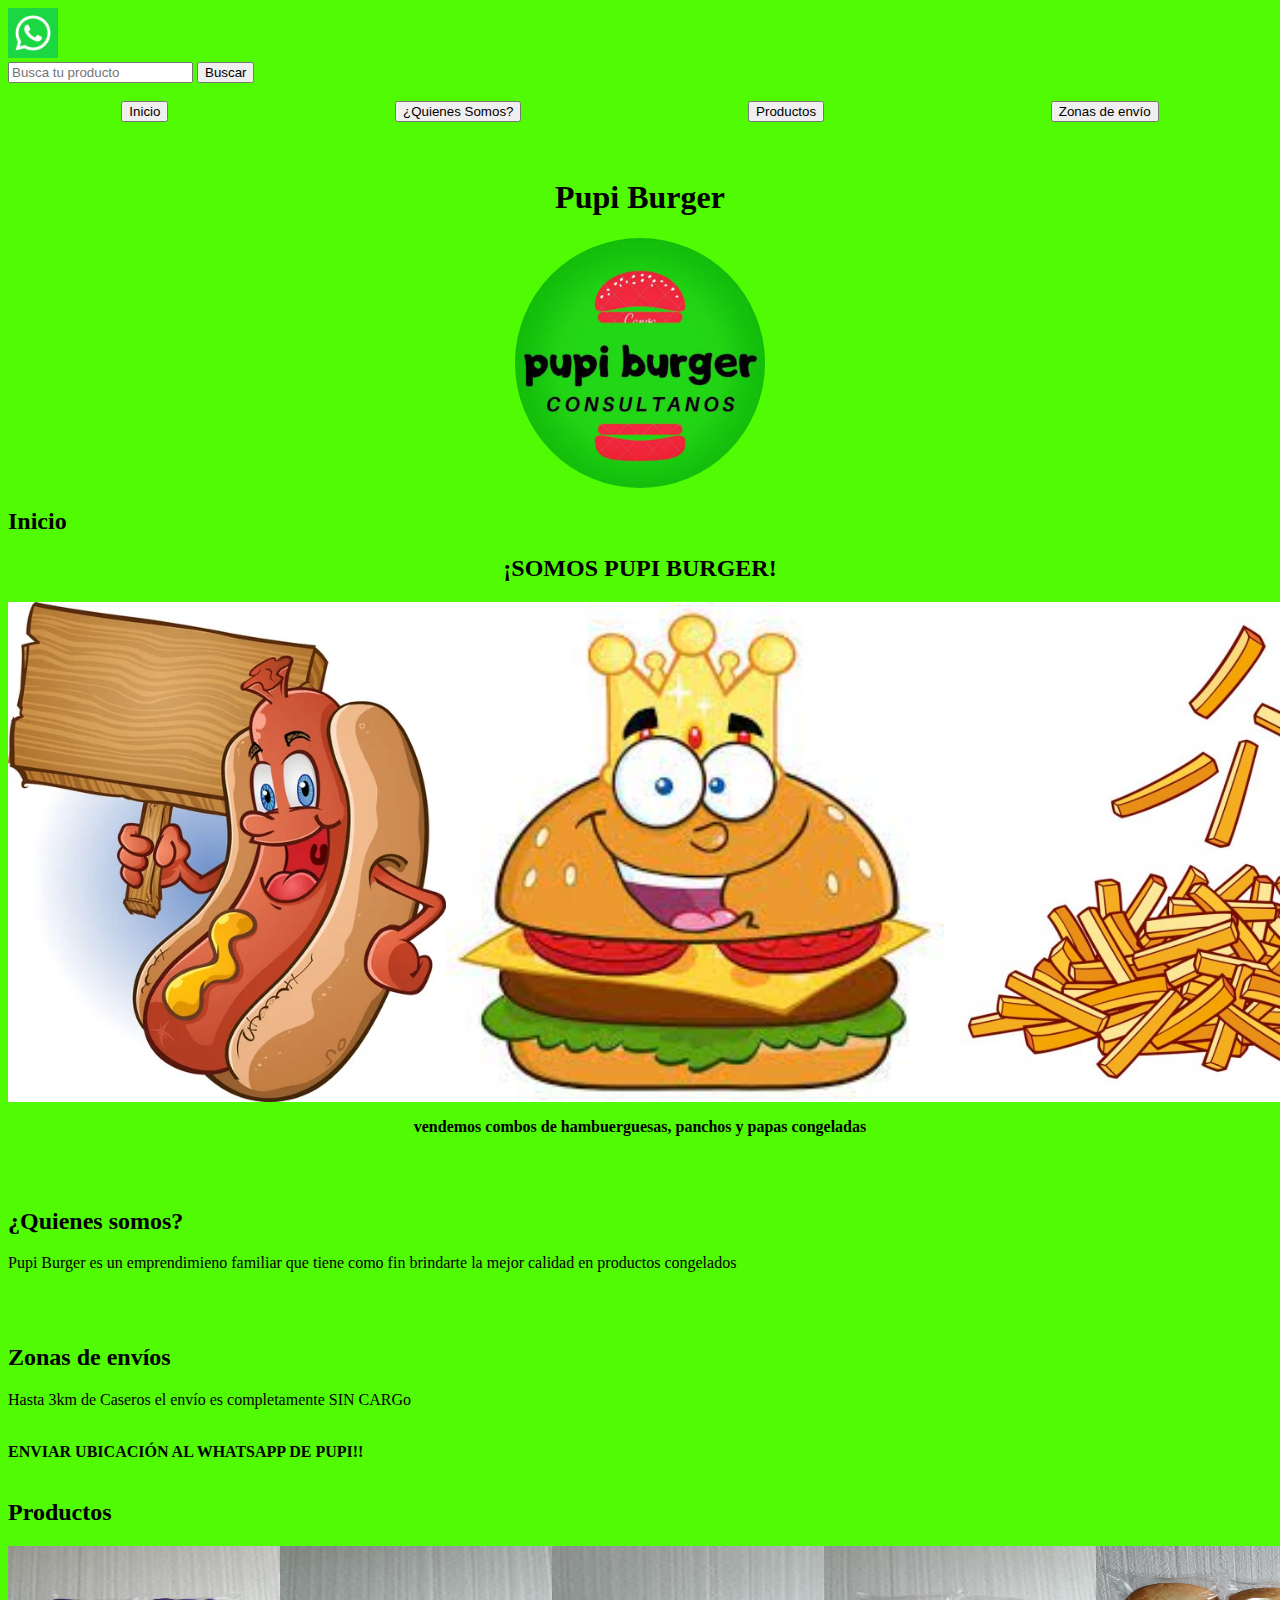
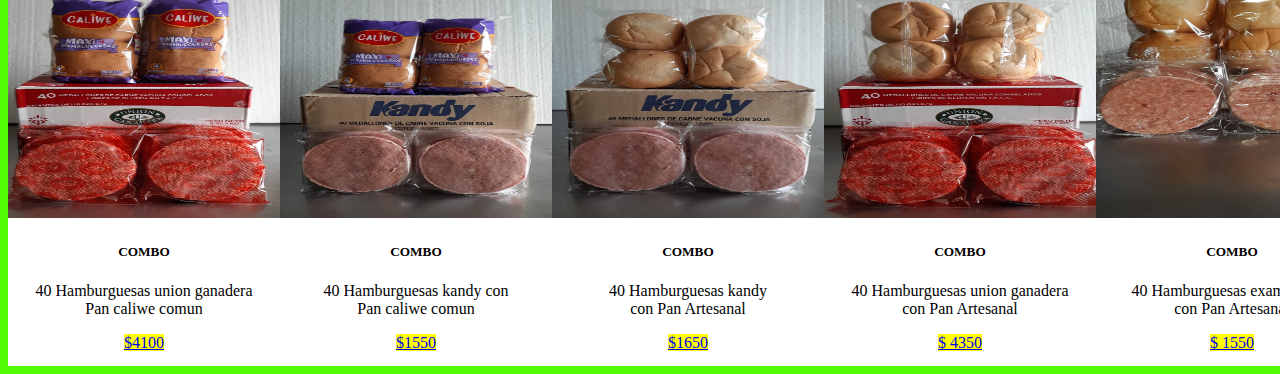
==== index (3).html @ 5ad2c518 "Add files via upload" ====
<!DOCTYPE html>
<html lang="en" dir="ltr">
  <head>
    <meta charset="utf-8">
    <title>Tienda Online Pupi Burger</title>
    <link href="https://cdn.jsdelivr.net/npm/bootstrap@5.1.3/dist/css/bootstrap.min.css" rel="stylesheet" integrity="sha384-1BmE4kWBq78iYhFldvKuhfTAU6auU8tT94WrHftjDbrCEXSU1oBoqyl2QvZ6jIW3" crossorigin="anonymous">
    <link rel="stylesheet" href="css/estilo.css">

    </head>
  <body>

<div class="footer">
  <a href="https://wa.me/+541163359650/?text=pupiburgerwhatsapp" target="_blank">
    <img src="imagenes/logow.png" width="50" height="50">
 </a>
</div>



<nav class="navbar navbar-light bg-light">
  <div class="buscador">
    <div class="container-fluid">
      <form class="d-flex">
        <input class="form-control me-2" type="search" placeholder="Busca tu producto" aria-label="Search">
      <a href="#productos"> <button class="btn btn-outline-success" type="submit">Buscar</button> </a>
      </form>
    </div>
  </div>
</nav>
<br>


<div class="ContenedoresBotones">
  <div class="boton1">
    <a href="#inicio"><button class="nav-link active" aria-current="page" href="#inicio">Inicio</button></a>
  </div>
  <div class="boton2">
    <a href="#quienessomos"><button class="nav-link" href="#quienessomos">¿Quienes Somos?</button></a>
  </div>
  <div class="boton3">
    <a href="#productos"><button class="nav-link"  href="#productos">Productos</button></a>
  </div>
  <div class="boton4">
    <a href="#envios"><button class="nav-link" href="#envio" >Zonas de envío</button></a>
  </div>
</div>


<br>
<br>
    <div class="titulo">
      <h1>Pupi Burger</h1>
    </div>

<div class="logo">
  <img src="imagenes/logo.jpeg" alt="logo pupi burger">
</div>

<h2 id='inicio'>Inicio</h2>
<div class="subtitulo">
  <h2>¡SOMOS PUPI BURGER!</h2>
</div>
<div class="ImagenesInicio">
<img src="imagenes/pancho.webp" alt="">
<img src="imagenes/paty.jpg" alt="">
<br>
<img src="imagenes/papas.jpg" alt="">
<img src="imagenes/nugets.webp" alt="">
<img src="imagenes/patitas.webp" alt="">
</div>



<div class="descripcion">
  <p> <b>vendemos combos de hambuerguesas, panchos y papas congeladas</b> </p>
  </div>

<br>
<br>

<h2 id='quienessomos'>¿Quienes somos?</h2>
<p> Pupi Burger es un emprendimieno familiar que tiene como fin brindarte la mejor calidad en productos congelados </p>

<br>
<br>
<h2 id='envios'>Zonas de envíos</h2>
<p> Hasta 3km de Caseros el envío es completamente SIN CARGo </p>
 <br>
<b>ENVIAR UBICACIÓN AL WHATSAPP DE PUPI!!</b>

<br>
<br>



<h2 id='productos'>Productos</h2>
  <div class="ContenedoresProductos" >
<div class="card1">
    <img src="imagenes/catalogo/union.jpeg" class="card-img-top" alt="...">
    <h5 class="card1titulo">COMBO</h5>
    <p class="card1texto">40 Hamburguesas union ganadera <br>
                          Pan caliwe comun </p>
    <a href="#" class="CardPrecio">$4100</a>
</div>
<br>
<div class="card2">
   <img src="imagenes/catalogo/candy.jpeg" class="card-img-top" alt="...">
   <h5 class="card2titulo">COMBO</h5>
   <p class="card2texto">40 Hamburguesas kandy con <br>
                        Pan caliwe comun </p>
   <a href="#" class="CardPrecio">$1550</a>
</div>
<br>
<div class="card3">
    <img src="imagenes/catalogo/kandyart.jpg" class="card-img-top" alt="...">
    <h5 class="card3titulo">COMBO</h5>
    <p class="card3texto">40 Hamburguesas kandy  <br>
                            con Pan Artesanal      </p>
    <a href="#" class="CardPrecio"> $1650  </a>
</div>
  <br>
  <div class="card4">
      <img src="imagenes/catalogo/unionart.jpeg" class="card-img-top" alt="...">
      <h5 class="card4titulo">COMBO</h5>
      <p class="card4texto">40 Hamburguesas union ganadera   <br>
                                con Pan Artesanal </p>
      <a href="#" class="CardPrecio"> $ 4350     </a>
  </div>
<br>
<div class="card5">
    <img src="imagenes/catalogo/hamb.jpeg" class="card-img-top" alt="...">
    <h5 class="card5titulo">COMBO</h5>
    <p class="card5texto">40 Hamburguesas exambar con <br>
                              con Pan Artesanal </p>
    <a href="#" class="CardPrecio"> $ 1550   </a>
</div>
<br>
<div class="card6">
    <img src="imagenes/catalogo/papfinca.jpeg" class="card-img-top" alt="...">
    <h5 class="card6titulo">Papas</h5>
    <p class="card6texto"> Papas Congeladas Finca Balcarce  <br>
                            10kg</p>
    <a href="#" class="CardPrecio">  $1400  </a>
</div>
<br>
<div class="card7">
  <img src="imagenes/catalogo/delosan.jpeg" class="card-img-top"  alt="">
  <h5 class="card7titulo">Panchos</h5>
  <p class="card7texto"> 60 super panchos delosan con <br>
                         Pan caliwe comun   </p>
  <a href="#" class="CardPrecio">  $1600  </a>
  </div>
<br>

</div>



</div>





  </body>

</html>
---- css/estilo.css ----
body {
  background-color: #50FB04 ;}
  .buscador {}
.titulo {text-align: center;}
.subtitulo {text-align: center;}
.descripcion {text-align: center;}

.logo img
  {  width: 250px;
    height: 250px;
    border-radius: 50%;
    position: center;
    display: block;
    margin: auto;}

.ImagenesInicio {display: flex;
  justify-content: space-between;
align-content: flex-start;}
.ImagenesInicio img {width: 650px ; height: 500px ;}

.ContenedoresBotones {display: flex;
  justify-content:space-around;
  text-align: center;
}
.boton1 button {cursor: pointer;}

.boton2 button {cursor: pointer;}

.boton3 button {cursor: pointer;}

.boton4 button {cursor: pointer;}



#productos {display: flex;
  text-align: left;}

.ContenedoresProductos {display: flex;
  justify-content: space-between;
align-content: flex-start;
width: 300px; height: 420px;
  background-color: #FFFFFF;
  }

.ContenedoresProductos img {width: 17rem; height: 17rem;}

.ContenedoresProductos {text-align: center;}

.CardPrecio {background-color: yellow;}

.card2 {width: 300px; height: 420px;
  background-color: #FFFFFF;
}

.card3 {width: 300px; height: 420px;
  background-color: #FFFFFF;
}

.card4 {width: 300px; height: 420px;
  background-color: #FFFFFF;
}
.card5 {width: 300px; height: 420px;
  background-color: #FFFFFF;
}
.card6  {width: 300px; height: 420px;
  background-color: #FFFFFF;
}
.card7  {width: 300px; height: 420px;
  background-color: #FFFFFF;
}
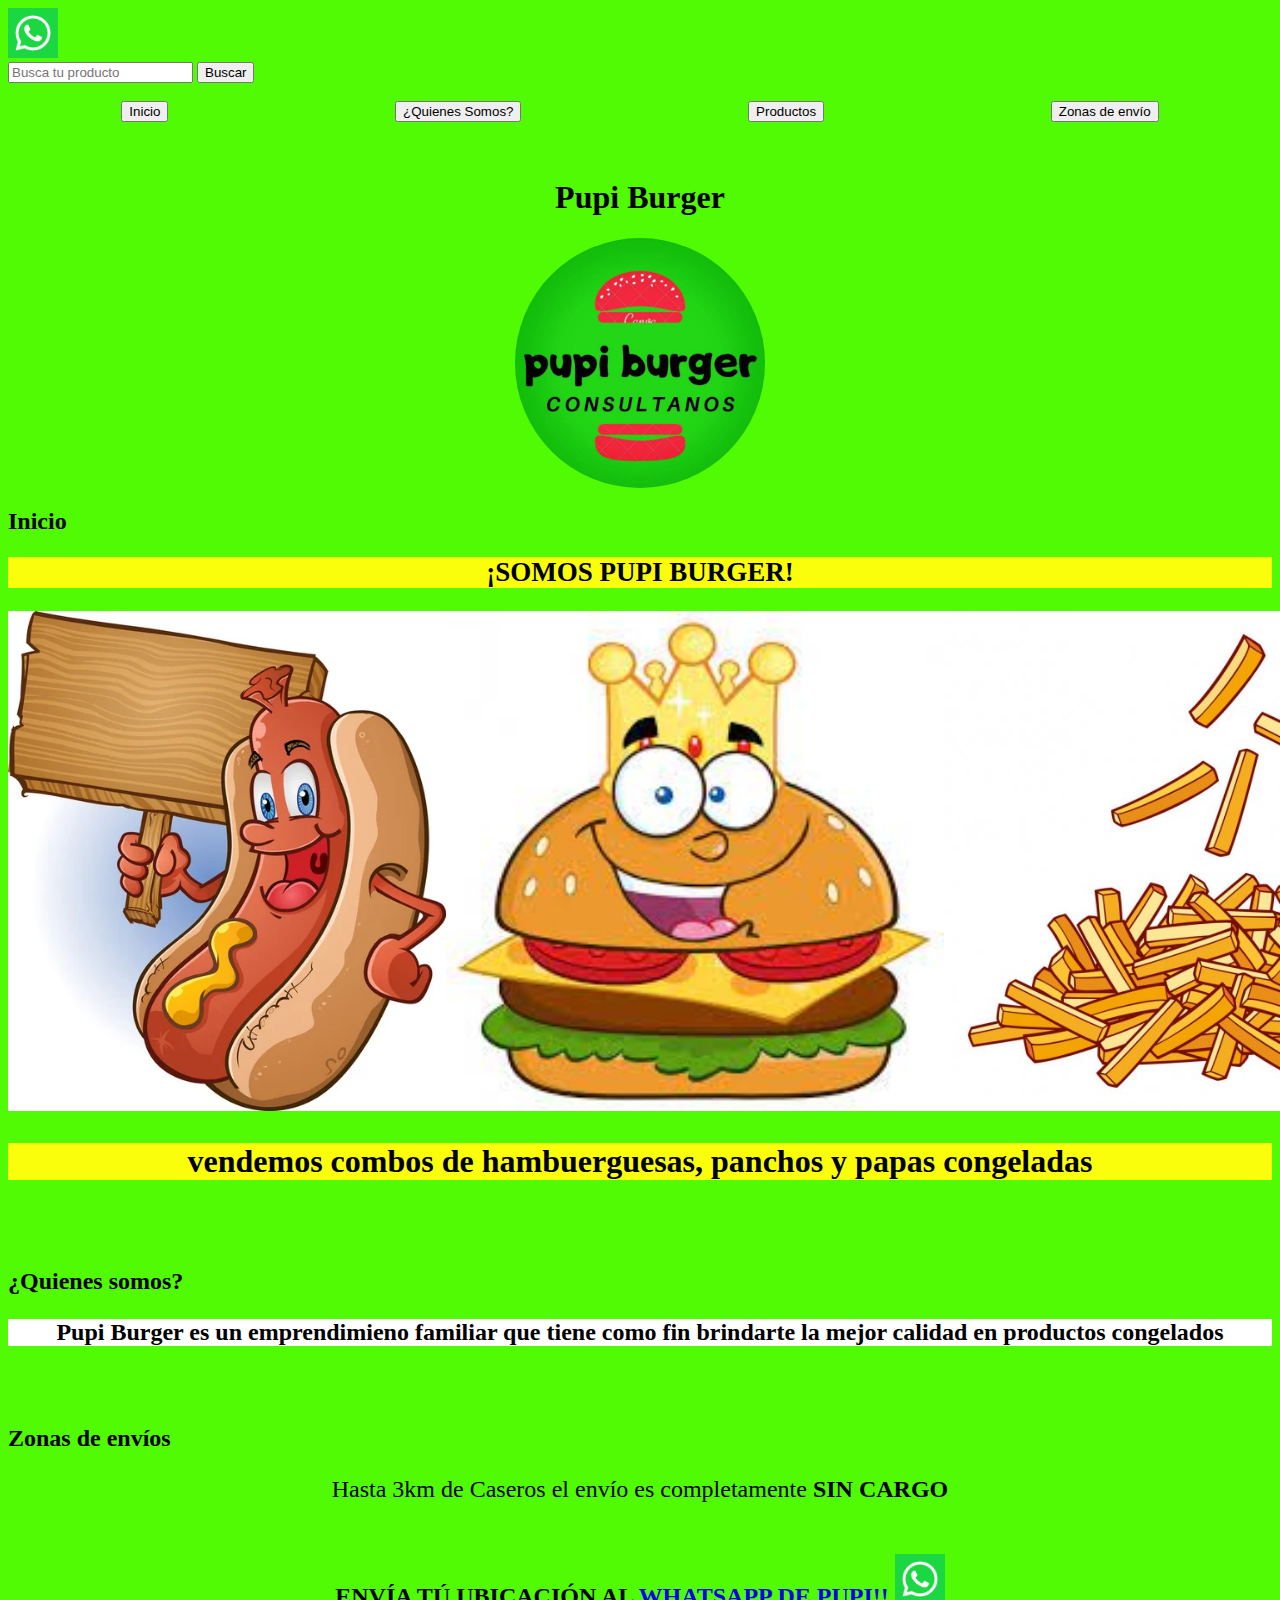
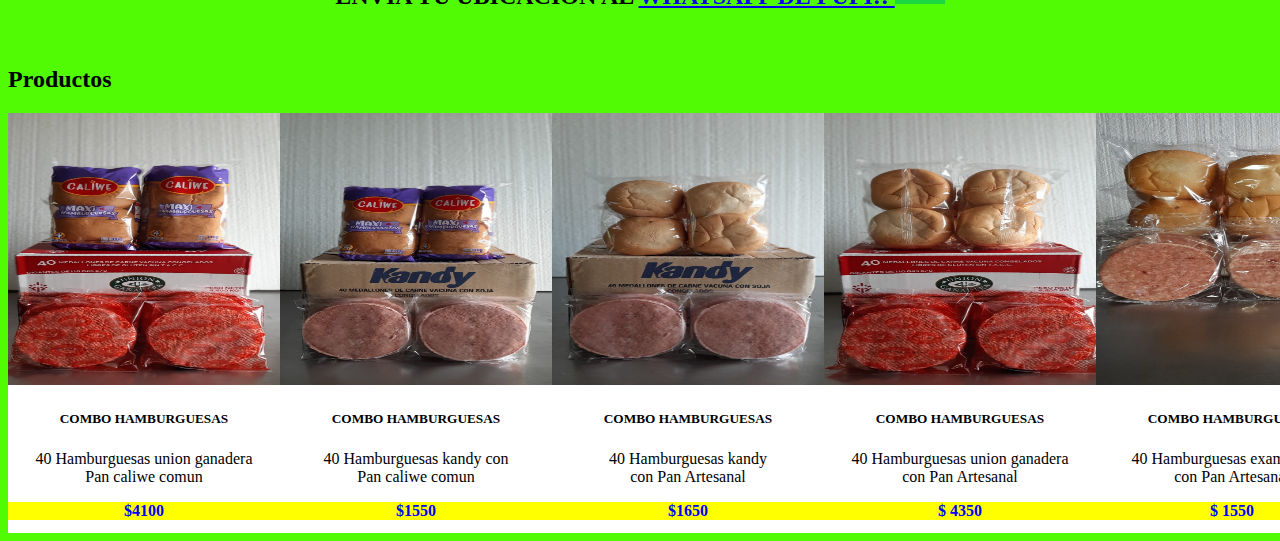
==== commit fe698113: "Add files via upload" ====
--- a/index (3).html
+++ b/index (3).html
@@ -64,6 +64,9 @@
 <img src="imagenes/pancho.webp" alt="">
 <img src="imagenes/paty.jpg" alt="">
 <br>
+<br>
+<br>
+<br>
 <img src="imagenes/papas.jpg" alt="">
 <img src="imagenes/nugets.webp" alt="">
 <img src="imagenes/patitas.webp" alt="">
@@ -79,15 +82,18 @@
 <br>
 
 <h2 id='quienessomos'>¿Quienes somos?</h2>
-<p> Pupi Burger es un emprendimieno familiar que tiene como fin brindarte la mejor calidad en productos congelados </p>
+<div class="somos">
+   <p> <b>Pupi Burger es un emprendimieno familiar que tiene como fin brindarte la mejor calidad en productos congelados </b>  </p>
+</div>
 
 <br>
 <br>
 <h2 id='envios'>Zonas de envíos</h2>
-<p> Hasta 3km de Caseros el envío es completamente SIN CARGo </p>
+<div class="envio">
+<p> Hasta 3km de Caseros el envío es completamente <b>SIN CARGO</b> </p>
  <br>
-<b>ENVIAR UBICACIÓN AL WHATSAPP DE PUPI!!</b>
-
+<b>ENVÍA TÚ UBICACIÓN AL <a href="https://wa.me/+541163359650/?text=pupiburgerwhatsapp"> WHATSAPP DE PUPI!! </a> <img src="imagenes/logow.png" width="50" height="50"> </b>
+</div>
 <br>
 <br>
 
@@ -97,60 +103,100 @@
   <div class="ContenedoresProductos" >
 <div class="card1">
     <img src="imagenes/catalogo/union.jpeg" class="card-img-top" alt="...">
-    <h5 class="card1titulo">COMBO</h5>
+    <h5 class="card1titulo">COMBO HAMBURGUESAS</h5>
     <p class="card1texto">40 Hamburguesas union ganadera <br>
                           Pan caliwe comun </p>
-    <a href="#" class="CardPrecio">$4100</a>
+    <h2 class="CardPrecio">$4100 </h2>
 </div>
 <br>
 <div class="card2">
    <img src="imagenes/catalogo/candy.jpeg" class="card-img-top" alt="...">
-   <h5 class="card2titulo">COMBO</h5>
+   <h5 class="card2titulo">COMBO HAMBURGUESAS</h5>
    <p class="card2texto">40 Hamburguesas kandy con <br>
                         Pan caliwe comun </p>
-   <a href="#" class="CardPrecio">$1550</a>
+   <h2 class="CardPrecio">$1550 </h2>
 </div>
 <br>
 <div class="card3">
     <img src="imagenes/catalogo/kandyart.jpg" class="card-img-top" alt="...">
-    <h5 class="card3titulo">COMBO</h5>
+    <h5 class="card3titulo">COMBO HAMBURGUESAS</h5>
     <p class="card3texto">40 Hamburguesas kandy  <br>
                             con Pan Artesanal      </p>
-    <a href="#" class="CardPrecio"> $1650  </a>
+    <h2 class="CardPrecio"> $1650  </h2>
 </div>
   <br>
   <div class="card4">
       <img src="imagenes/catalogo/unionart.jpeg" class="card-img-top" alt="...">
-      <h5 class="card4titulo">COMBO</h5>
+      <h5 class="card4titulo">COMBO HAMBURGUESAS </h5>
       <p class="card4texto">40 Hamburguesas union ganadera   <br>
                                 con Pan Artesanal </p>
-      <a href="#" class="CardPrecio"> $ 4350     </a>
+      <h2 class="CardPrecio"> $ 4350     </h2>
   </div>
 <br>
 <div class="card5">
     <img src="imagenes/catalogo/hamb.jpeg" class="card-img-top" alt="...">
-    <h5 class="card5titulo">COMBO</h5>
+    <h5 class="card5titulo">COMBO HAMBURGUESAS</h5>
     <p class="card5texto">40 Hamburguesas exambar con <br>
                               con Pan Artesanal </p>
-    <a href="#" class="CardPrecio"> $ 1550   </a>
+    <h2 class="CardPrecio"> $ 1550   </h2>
 </div>
 <br>
 <div class="card6">
     <img src="imagenes/catalogo/papfinca.jpeg" class="card-img-top" alt="...">
-    <h5 class="card6titulo">Papas</h5>
+    <h5 class="card6titulo">PAPAS</h5>
     <p class="card6texto"> Papas Congeladas Finca Balcarce  <br>
-                            10kg</p>
-    <a href="#" class="CardPrecio">  $1400  </a>
+                            X10 KG</p>
+    <h2 class="CardPrecio">  $1400  </h2>
 </div>
 <br>
 <div class="card7">
   <img src="imagenes/catalogo/delosan.jpeg" class="card-img-top"  alt="">
-  <h5 class="card7titulo">Panchos</h5>
+  <h5 class="card7titulo">PANCHOS</h5>
   <p class="card7texto"> 60 super panchos delosan con <br>
                          Pan caliwe comun   </p>
-  <a href="#" class="CardPrecio">  $1600  </a>
-  </div>
-<br>
+  <h2 class="CardPrecio">  $1600  </h2>
+  </div>
+<br>
+<div class="card8">
+  <img src="imagenes/catalogo/delosanart.jpg" class="card-img-top"  alt="">
+  <h5 class="card8titulo">PANCHOS</h5>
+  <p class="card8texto"> 60 super panchos delosan <br>
+                         Con Pan artesanal  </p>
+  <h2 class="CardPrecio">  $1720  </h2>
+  </div>
+<br>
+<div class="card9">
+  <img src="imagenes/catalogo/friolin.jpg" class="card-img-top"  alt="">
+  <h5 class="card9titulo">PANCHOS</h5>
+  <p class="card9texto"> 60 super panchos friolim con <br>
+                       Pan artesanal    </p>
+  <h2 class="CardPrecio">   $ 1550  </h2>
+  </div>
+<br>
+<div class="card10">
+  <img src="imagenes/catalogo/friolimcal.jpg" class="card-img-top"  alt="">
+  <h5 class="card10titulo">PANCHOS</h5>
+  <p class="card10texto"> 60 super panchos friolim con <br>
+                       Pan Caliwe comun    </p>
+  <h2 class="CardPrecio">   $1500   </h2>
+</div>
+<br>
+<div class="card11">
+  <img src="imagenes/catalogo/patitasali.jpg" class="card-img-top"  alt="">
+  <h5 class="card11titulo">PATITAS</h5>
+  <p class="card11texto"> Patitas  de pollo Alimax <br>
+                      X4 KG   </p>
+  <h2 class="CardPrecio">   $1750  </h2>
+</div>
+<br>
+<div class="card12">
+  <img src="imagenes/catalogo/nugetsali.jpg" class="card-img-top"  alt="">
+  <h5 class="card12titulo">NUGETS</h5>
+  <p class="card12texto"> Nuggets crocantes Alimax <br>
+                      X4 KG   </p>
+  <h2 class="CardPrecio">   $1850  </h2>
+  </div>
+
 
 </div>
 
--- a/css/estilo.css
+++ b/css/estilo.css
@@ -13,10 +13,26 @@
     display: block;
     margin: auto;}
 
+
+.subtitulo {text-align: center;
+  background-color: #FBFE0B ;
+          font-size: large;     }
+
 .ImagenesInicio {display: flex;
   justify-content: space-between;
 align-content: flex-start;}
 .ImagenesInicio img {width: 650px ; height: 500px ;}
+
+.descripcion {text-align: center;
+        background-color: #FBFE0B ;
+          font-size: xx-large;     }
+
+.somos {text-align: center;
+  background-color: #FFFFFF ;
+       font-size: x-large; }
+
+.envio      {text-align: center;
+       font-size: x-large; }
 
 .ContenedoresBotones {display: flex;
   justify-content:space-around;
@@ -46,25 +62,36 @@
 
 .ContenedoresProductos {text-align: center;}
 
-.CardPrecio {background-color: yellow;}
+.CardPrecio {color: blue;
+  font-size: medium;
+  background-color: yellow;}
 
 .card2 {width: 300px; height: 420px;
-  background-color: #FFFFFF;
-}
+  background-color: #FFFFFF;}
 
 .card3 {width: 300px; height: 420px;
-  background-color: #FFFFFF;
-}
+  background-color: #FFFFFF;}
 
 .card4 {width: 300px; height: 420px;
-  background-color: #FFFFFF;
-}
+  background-color: #FFFFFF;}
+
 .card5 {width: 300px; height: 420px;
-  background-color: #FFFFFF;
-}
+  background-color: #FFFFFF;}
+
 .card6  {width: 300px; height: 420px;
   background-color: #FFFFFF;
 }
 .card7  {width: 300px; height: 420px;
   background-color: #FFFFFF;
 }
+.card8 {width: 300px; height: 420px;
+  background-color: #FFFFFF;
+}
+.card9 {width: 300px; height: 420px;
+  background-color: #FFFFFF;}
+.card10 {width: 300px; height: 420px;
+    background-color: #FFFFFF;}
+.card11    {width: 300px; height: 420px;
+    background-color: #FFFFFF;}
+.card12  {width: 300px; height: 420px;
+    background-color: #FFFFFF;} 
